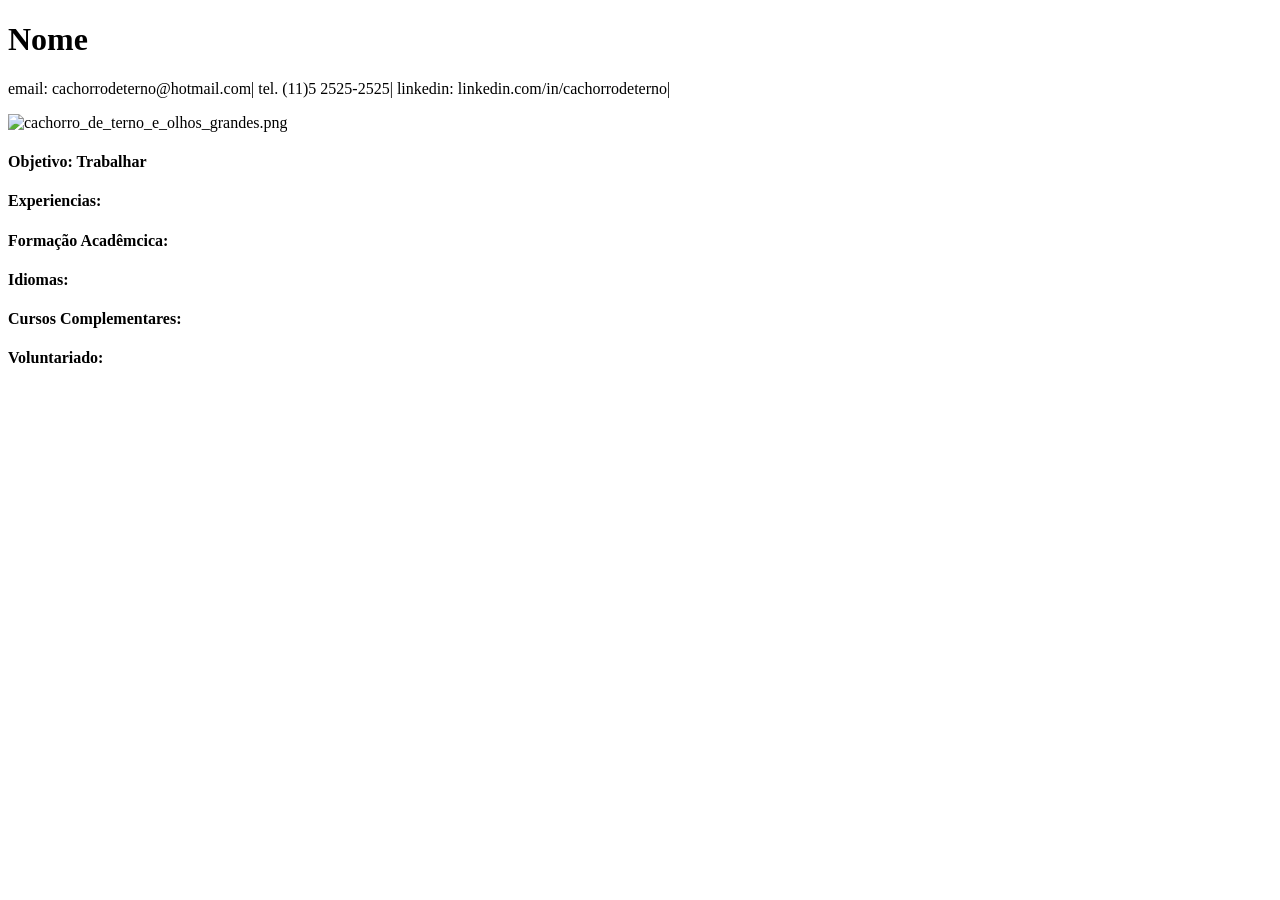
==== college 2026/curriculo-ficticio/index.html @ d7548bc6 ":sparkles:feat: Adição de pasta para curriculo fictício" ====
<!DOCTYPE html>
<html lang="en">
<head>
    <meta charset="UTF-8">
    <meta name="viewport" content="width=device-width, initial-scale=1.0">
    <title>Document</title>
</head>
<body> 
    <div class="cima">
        <h1>Nome</h1>
        <p>email: cachorrodeterno@hotmail.com| tel. (11)5 2525-2525| linkedin: linkedin.com/in/cachorrodeterno|</p>
        <img src="img/foto_profissional2.jpg" alt="cachorro_de_terno_e_olhos_grandes.png">
    </div>
    
    <h4>Objetivo: Trabalhar</h4>
    <h4>Experiencias:</h4>
    <h4>Formação Acadêmcica:</h4>
    <h4>Idiomas:</h4>
    <h4>Cursos Complementares:</h4>
    <h4>Voluntariado:
    </h4>
    
</body>
</html>
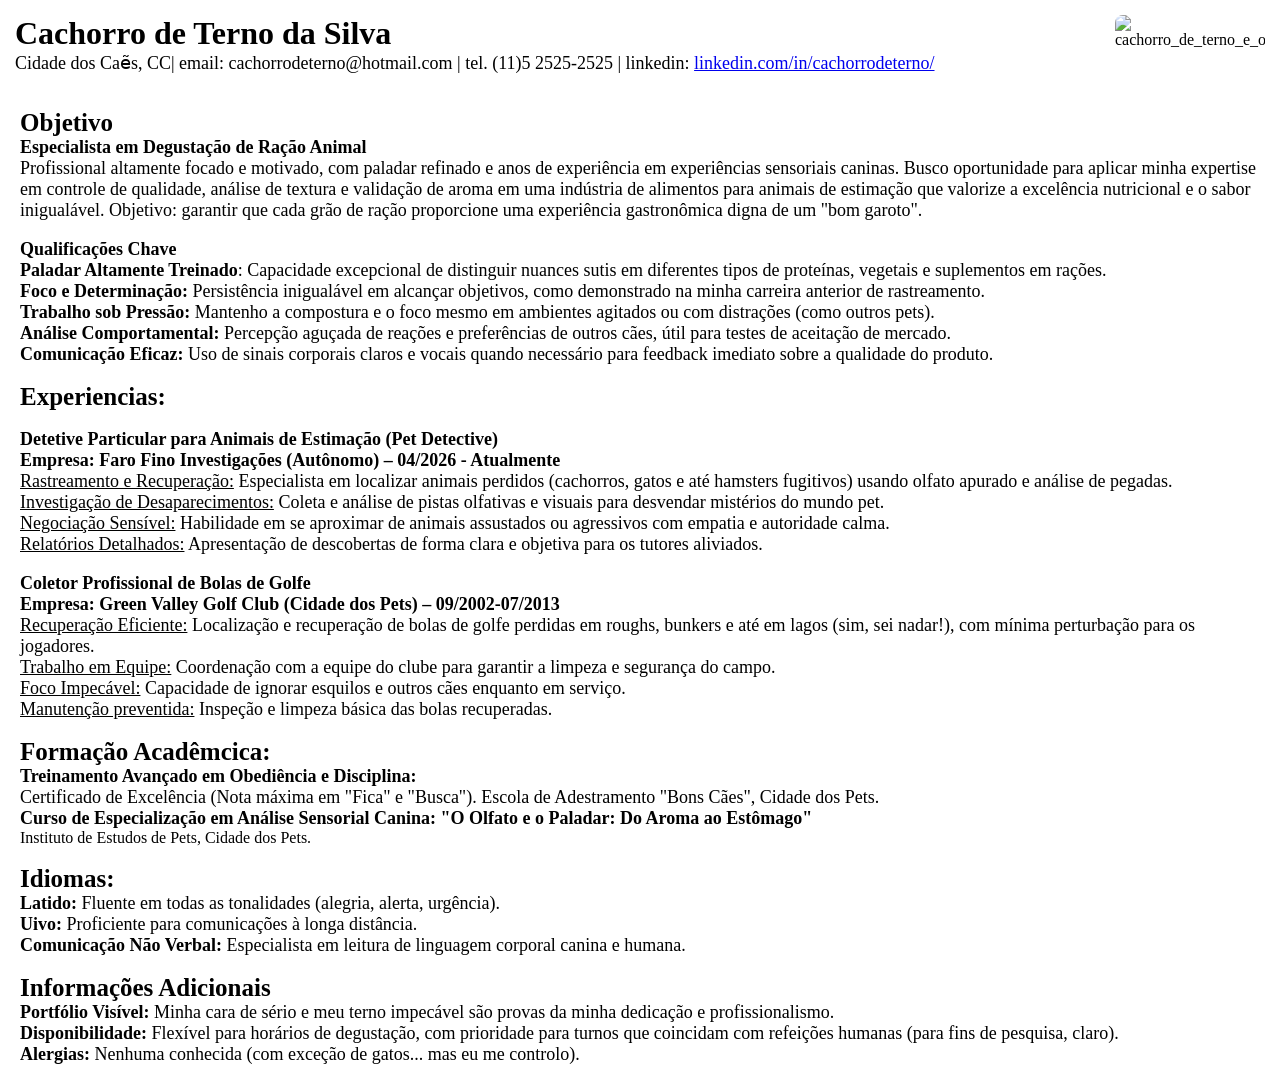
==== commit a10f490f: ":sparkles:feat: Exercicio de html de criar curriculo feito" ====
--- a/college 2026/curriculo-ficticio/index.html
+++ b/college 2026/curriculo-ficticio/index.html
@@ -3,22 +3,70 @@
 <head>
     <meta charset="UTF-8">
     <meta name="viewport" content="width=device-width, initial-scale=1.0">
-    <title>Document</title>
+    <link rel="stylesheet" href="css/style_curriculo.css">
+    <title>Curriculo Vitae</title>
 </head>
 <body> 
-    <div class="cima">
-        <h1>Nome</h1>
-        <p>email: cachorrodeterno@hotmail.com| tel. (11)5 2525-2525| linkedin: linkedin.com/in/cachorrodeterno|</p>
-        <img src="img/foto_profissional2.jpg" alt="cachorro_de_terno_e_olhos_grandes.png">
+<div class="container-topo">
+    <div class="texto-cima">
+        <h1>Cachorro de Terno da Silva</h1>
+        <p>Cidade dos Caẽs, CC| email: cachorrodeterno@hotmail.com | tel. (11)5 2525-2525 | linkedin: <a href="Https://linkedin.com">linkedin.com/in/cachorrodeterno/</a></p>
     </div>
-    
-    <h4>Objetivo: Trabalhar</h4>
-    <h4>Experiencias:</h4>
-    <h4>Formação Acadêmcica:</h4>
-    <h4>Idiomas:</h4>
-    <h4>Cursos Complementares:</h4>
-    <h4>Voluntariado:
-    </h4>
+    <img src="img/foto_profissional2.jpg" alt="cachorro_de_terno_e_olhos_grandes.png" class="foto-perfil">
+</div>
+    <div class="resto">
+        <h3>Objetivo</h3>
+        <p><b>Especialista em Degustação de Ração Animal</b></p>
+        <p>Profissional altamente focado e motivado, com paladar refinado e anos de experiência em experiências sensoriais caninas. Busco oportunidade para aplicar minha expertise em controle de qualidade, análise de textura e validação de aroma em uma indústria de alimentos para animais de estimação que valorize a excelência nutricional e o sabor inigualável. Objetivo: garantir que cada grão de ração proporcione uma experiência gastronômica digna de um "bom garoto". </p> <br>
+
+        <p><b>Qualificações Chave</b></p>
+
+        <p><b>Paladar Altamente Treinado</b>: Capacidade excepcional de distinguir nuances sutis em diferentes tipos de proteínas, vegetais e suplementos em rações.</p>
+        <p><b>Foco e Determinação:</b> Persistência inigualável em alcançar objetivos, como demonstrado na minha carreira anterior de rastreamento.</p>
+        <p><b>Trabalho sob Pressão:</b> Mantenho a compostura e o foco mesmo em ambientes agitados ou com distrações (como outros pets).</p>
+        <p><b>Análise Comportamental:</b> Percepção aguçada de reações e preferências de outros cães, útil para testes de aceitação de mercado.</p>
+        <p><b>Comunicação Eficaz:</b> Uso de sinais corporais claros e vocais quando necessário para feedback imediato sobre a qualidade do produto. </p>
+        <br>
+
+         <h3>Experiencias:</h3><br>
+         <p><b>Detetive Particular para Animais de Estimação (Pet Detective)</b></p>
+            <p><b>Empresa: Faro Fino Investigações (Autônomo) – 04/2026 - Atualmente</b></p>
+            <p><u>Rastreamento e Recuperação:</u> Especialista em localizar animais perdidos (cachorros, gatos e até hamsters fugitivos) usando olfato apurado e análise de pegadas.</p>
+            <p><u>Investigação de Desaparecimentos:</u> Coleta e análise de pistas olfativas e visuais para desvendar mistérios do mundo pet.</p>
+            <p><u>Negociação Sensível:</u> Habilidade em se aproximar de animais assustados ou agressivos com empatia e autoridade calma.</p>
+            <p><u>Relatórios Detalhados:</u> Apresentação de descobertas de forma clara e objetiva para os tutores aliviados.</p> 
+
+            <br>
+        
+         <p><b>Coletor Profissional de Bolas de Golfe</b></p>
+        <p><b>Empresa: Green Valley Golf Club (Cidade dos Pets) – 09/2002-07/2013</b></p>
+        <p><u>Recuperação Eficiente:</u> Localização e recuperação de bolas de golfe perdidas em roughs, bunkers e até em lagos (sim, sei nadar!), com mínima perturbação para os jogadores.</p>
+        <p><u>Trabalho em Equipe:</u> Coordenação com a equipe do clube para garantir a limpeza e segurança do campo.</p>
+        <p><u>Foco Impecável:</u> Capacidade de ignorar esquilos e outros cães enquanto em serviço.</p>
+        <p><u>Manutenção preventida:</u> Inspeção e limpeza básica das bolas recuperadas.</p> 
+
+        <br>
+
+        <h3>Formação Acadêmcica:</h3>
+        <p><b>Treinamento Avançado em Obediência e Disciplina:</b> </p>
+        <p>Certificado de Excelência (Nota máxima em "Fica" e "Busca"). Escola de Adestramento "Bons Cães", Cidade dos Pets.</p>
+
+        <p><b>Curso de Especialização em Análise Sensorial Canina: "O Olfato e o Paladar: Do Aroma ao Estômago"</b></p>
+        </p>Instituto de Estudos de Pets, Cidade dos Pets.</p> 
+        <br>
+
+        <h3>Idiomas:</h3>
+        <p><b>Latido:</b> Fluente em todas as tonalidades (alegria, alerta, urgência).
+        <p><b>Uivo:</b> Proficiente para comunicações à longa distância.</p>
+        <p><b>Comunicação Não Verbal:</b> Especialista em leitura de linguagem corporal canina e humana.</p> <br>
+        <h3>Informações Adicionais</h3>
+
+            <p><b>Portfólio Visível:</b> Minha cara de sério e meu terno impecável são provas da minha dedicação e profissionalismo.</p>
+
+            <p><b>Disponibilidade:</b> Flexível para horários de degustação, com prioridade para turnos que coincidam com refeições humanas (para fins de pesquisa, claro).</p>
+
+            <p><b>Alergias:</b> Nenhuma conhecida (com exceção de gatos... mas eu me controlo).</p>
+</div>
     
 </body>
 </html>
--- a/college 2026/curriculo-ficticio/css/style_curriculo.css
+++ b/college 2026/curriculo-ficticio/css/style_curriculo.css
@@ -0,0 +1,29 @@
+*{
+    margin: 0;
+    border: 0;
+    font-family: "Arial,sans-serif;";
+}
+
+.container-topo {
+    display: flex;          /* Ativa o modo flexbox */
+    justify-content: space-between; /* Empurra o texto para a esquerda e a imagem para a direita */
+    padding: 15px;
+
+}
+
+.foto-perfil {
+    width: 150px;       
+    border-radius: 8px;     
+}
+
+.resto{
+    padding: 20px;
+}
+
+h3{
+    font-size: 25px;
+}
+
+p{
+    font-size: 18px;
+}
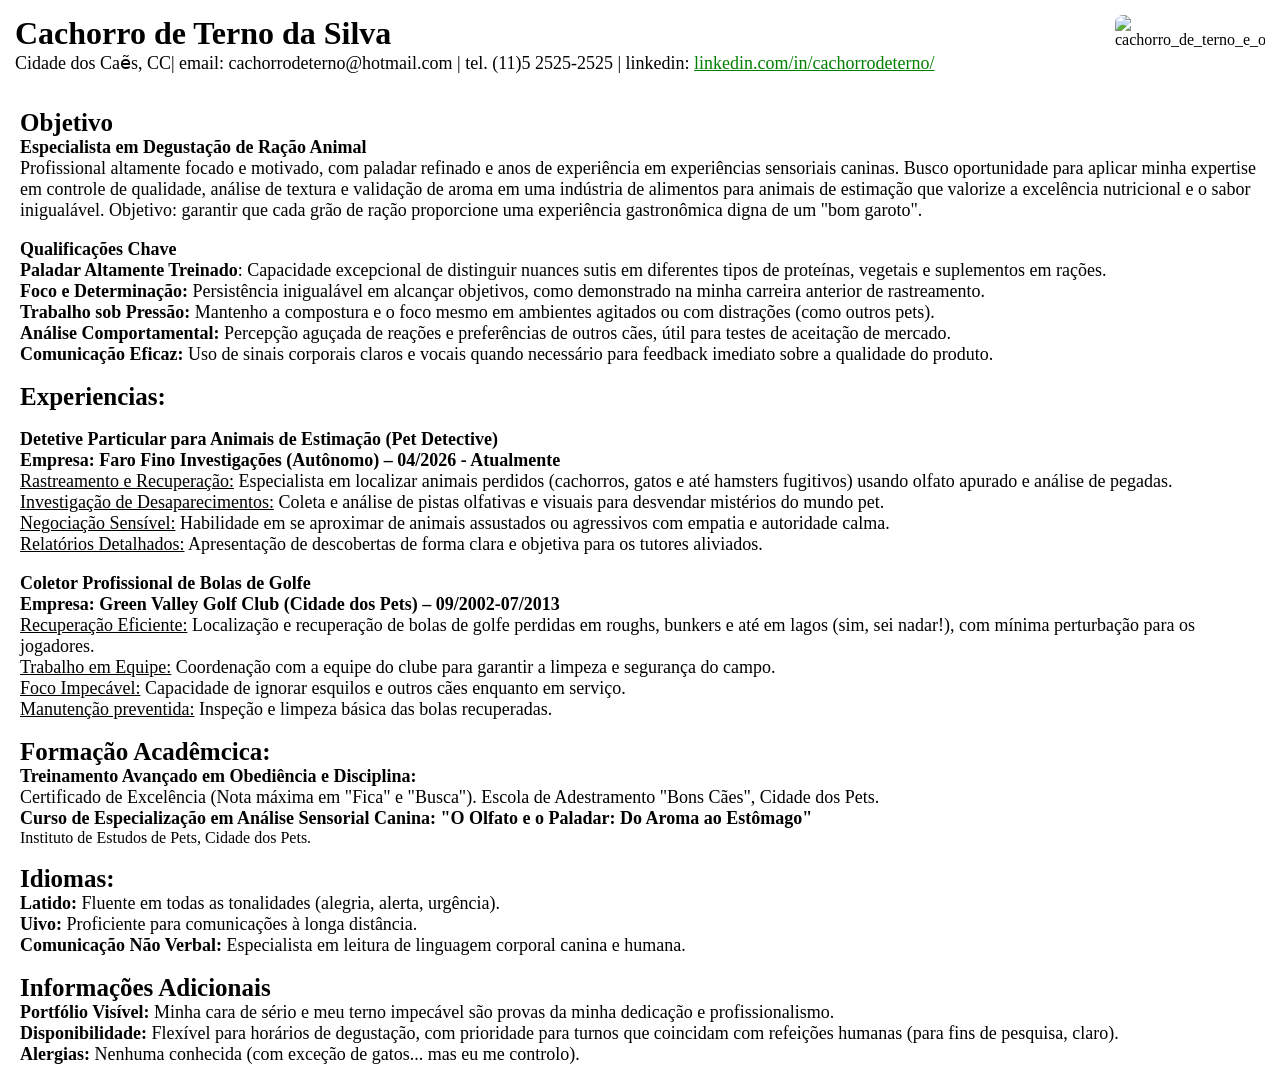
==== commit ea698863: "Adição de projeto do curriculo para o repositório e novo arquuivo da aula de hoje" ====
--- a/college 2026/curriculo-ficticio/index.html
+++ b/college 2026/curriculo-ficticio/index.html
@@ -10,7 +10,7 @@
 <div class="container-topo">
     <div class="texto-cima">
         <h1>Cachorro de Terno da Silva</h1>
-        <p>Cidade dos Caẽs, CC| email: cachorrodeterno@hotmail.com | tel. (11)5 2525-2525 | linkedin: <a href="Https://linkedin.com">linkedin.com/in/cachorrodeterno/</a></p>
+        <p>Cidade dos Caẽs, CC| email: cachorrodeterno@hotmail.com | tel. (11)5 2525-2525 | linkedin: <a href="Https://linkedin.com" style="color:green">linkedin.com/in/cachorrodeterno/</a></p>
     </div>
     <img src="img/foto_profissional2.jpg" alt="cachorro_de_terno_e_olhos_grandes.png" class="foto-perfil">
 </div>
@@ -56,7 +56,7 @@
         <br>
 
         <h3>Idiomas:</h3>
-        <p><b>Latido:</b> Fluente em todas as tonalidades (alegria, alerta, urgência).
+        <p><b>Latido:</b> Fluente em todas as tonalidades (alegria, alerta, urgência).</p>
         <p><b>Uivo:</b> Proficiente para comunicações à longa distância.</p>
         <p><b>Comunicação Não Verbal:</b> Especialista em leitura de linguagem corporal canina e humana.</p> <br>
         <h3>Informações Adicionais</h3>
